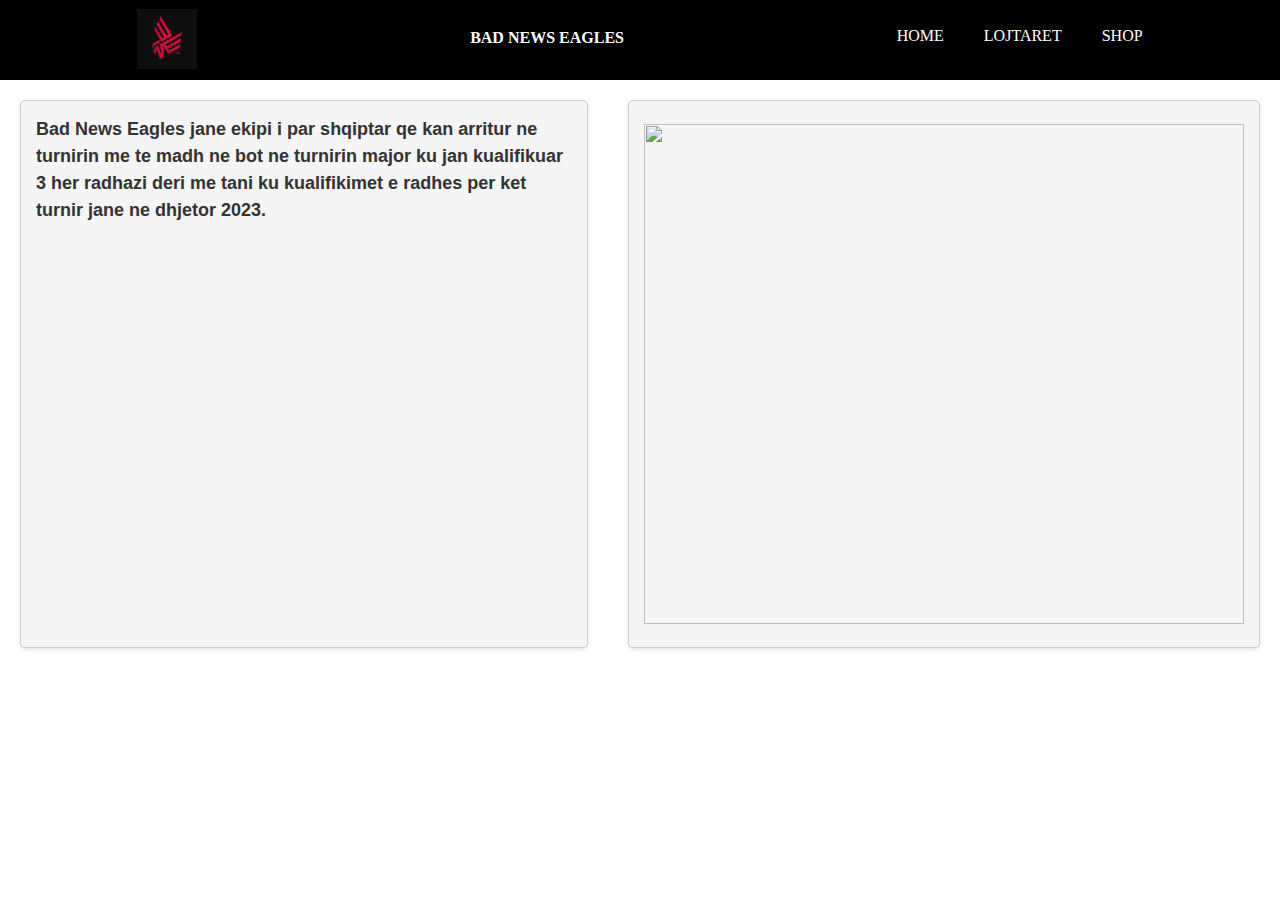
==== index.html @ 047051c6 "Ky eshte home" ====
<!DOCTYPE html>
<html lang="en">

<head>
    <meta charset="UTF-8">
    <meta name="viewport" content="width=device-width, initial-scale=1.0">
    <title>Bad News Eagles</title>
    <style>
        * {
            margin: 0;
            padding: 0;
            box-sizing: border-box;
        }

        .navigation {
            display: flex;
            width: 100%;
            height: 80px;
            border: solid 1px black;
            justify-content: space-around;
            background-color: black;
        }

        .navigation ul {
            display: flex;
            gap: 40px;
        }

        .navigation ul,
        li,
        a {
            color: white;
            text-decoration: none;
            list-style: none;
            text-transform: uppercase;
            font-size: 16px;
            transition: ease-in-out 1ms;
            margin-top: 13px;

        }

        img {
            margin-top: 8px;
            width: 60px;
            height: 60px;

        }
        
        h3{
            color: white;
            margin-top: 25px;
        }

        .navigation ul,
        li,
        a:hover {
            color: red;
        }
        .container{
            display: flex;
            flex-direction: row;
        }

        .item{
            
        font-family: 'Arial', sans-serif;
        font-size: 18px;
        line-height: 1.5;
        margin: 20px;
        padding: 15px;
        border: 1px solid #ccc;
        border-radius: 5px;
        background-color: #f5f5f5;
        box-shadow: 0 2px 4px rgba(0, 0, 0, 0.1);
        }

#txt1 {
  color: #333;
  font-weight: bold;
}

            
            
        

        #img1{
            width: 600px;
            height: 500px;
        }

      
    </style>
</head>

<body>
    <header>
        <nav class="navigation">
            <img src="[data-uri]"
                alt="">
                <h3><a href="#">Bad News Eagles</a></h3>
            <ul>
                <li><a href="#">Home</a></li>
                <li><a href="#">Lojtaret</a></li>
                <li><a href="#">Shop</a></li>
            </ul>
        </nav>
    </header>

    <main>
        <div class="container">
            <div class="item" id="txt1">Bad News Eagles jane ekipi i par shqiptar qe kan arritur ne turnirin me te madh ne bot ne turnirin major ku jan kualifikuar 3 her radhazi deri me tani
                ku kualifikimet e radhes per ket turnir jane ne dhjetor 2023. </div>
            <div class="item"><img id="img1" src="https://mir-s3-cdn-cf.behance.net/projects/404/ac42f7142981801.Y3JvcCwzMDAwLDIzNDYsMCw2NDY.jpg" alt=""></div>
        </div>
    </main>
</body>

</html>
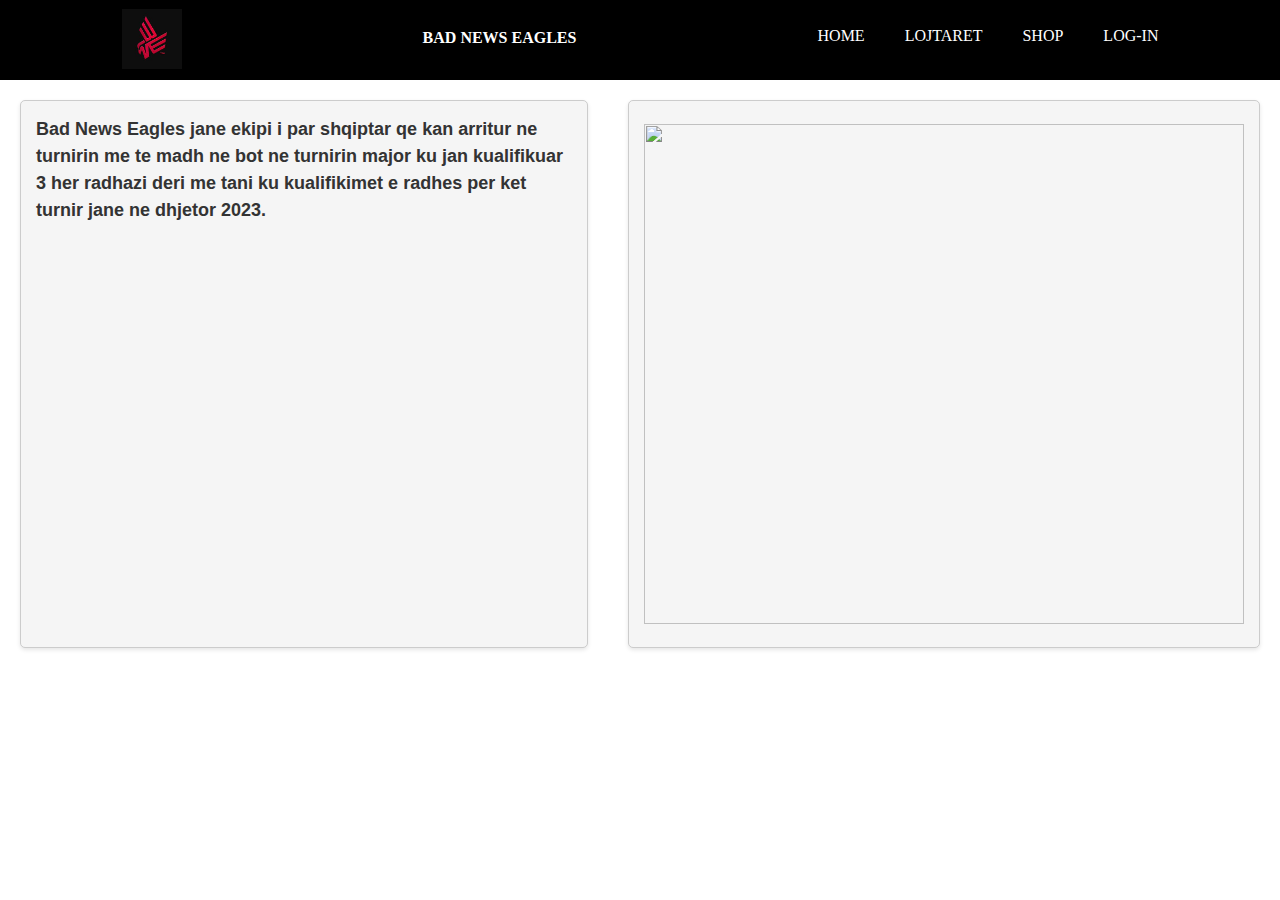
==== commit cea8ba29: "Shtova login-in" ====
--- a/index.html
+++ b/index.html
@@ -102,6 +102,7 @@
                 <li><a href="#">Home</a></li>
                 <li><a href="#">Lojtaret</a></li>
                 <li><a href="#">Shop</a></li>
+                <li><a href="# ">Log-in</a></li>
             </ul>
         </nav>
     </header>
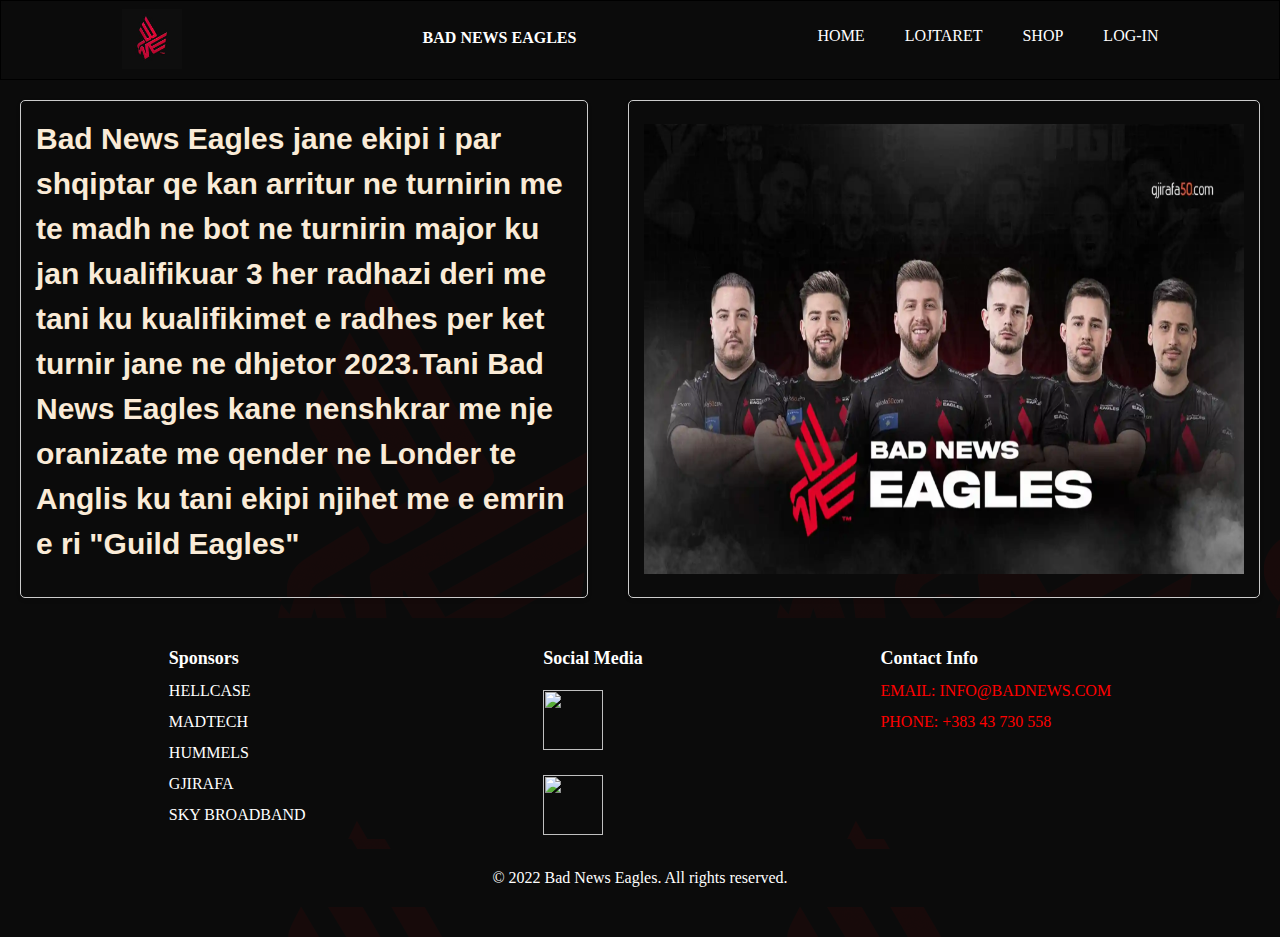
==== commit d36666b2: "Final Project" ====
--- a/index.html
+++ b/index.html
@@ -10,6 +10,7 @@
             margin: 0;
             padding: 0;
             box-sizing: border-box;
+            background: url(3840x2160-bad-news-eagles-csgo-team-wallpaper-desktop-and-v0-uyfdhaxtehva1.png);
         }
 
         .navigation {
@@ -73,21 +74,55 @@
         background-color: #f5f5f5;
         box-shadow: 0 2px 4px rgba(0, 0, 0, 0.1);
         }
+        
 
 #txt1 {
-  color: #333;
+  color: antiquewhite;
   font-weight: bold;
-}
-
-            
-            
-        
-
-        #img1{
+  font-size: 30px;
+}
+ 
+
+        #slideshow{
             width: 600px;
-            height: 500px;
-        }
-
+            height: 450px;
+        }
+        footer {
+    background-color: #222;
+    color: #fff;
+    padding: 30px 0;
+}
+
+.footer-container {
+    display: flex;
+    justify-content: space-around;
+    padding: 0 50px;
+}
+
+.footer-links, .social-media, .contact-info {
+    text-align: left;
+}
+
+h2 {
+    font-size: 18px;
+    margin-bottom: 10px;
+}
+
+ul {
+    list-style-type: none;
+    padding: 0;
+}
+
+
+
+
+
+.footer-bottom {
+    margin-top: 10px;
+    background-color: #111;
+    padding: 20px 0;
+    text-align: center;
+}
       
     </style>
 </head>
@@ -100,8 +135,8 @@
                 <h3><a href="#">Bad News Eagles</a></h3>
             <ul>
                 <li><a href="#">Home</a></li>
-                <li><a href="#">Lojtaret</a></li>
-                <li><a href="#">Shop</a></li>
+                <li><a href="Lojtaret.html">Lojtaret</a></li>
+                <li><a href="shop.html">Shop</a></li>
                 <li><a href="# ">Log-in</a></li>
             </ul>
         </nav>
@@ -110,10 +145,59 @@
     <main>
         <div class="container">
             <div class="item" id="txt1">Bad News Eagles jane ekipi i par shqiptar qe kan arritur ne turnirin me te madh ne bot ne turnirin major ku jan kualifikuar 3 her radhazi deri me tani
-                ku kualifikimet e radhes per ket turnir jane ne dhjetor 2023. </div>
-            <div class="item"><img id="img1" src="https://mir-s3-cdn-cf.behance.net/projects/404/ac42f7142981801.Y3JvcCwzMDAwLDIzNDYsMCw2NDY.jpg" alt=""></div>
+                ku kualifikimet e radhes per ket turnir jane ne dhjetor 2023.Tani Bad News Eagles kane nenshkrar me nje oranizate me qender ne Londer te Anglis ku tani ekipi njihet me e emrin e ri "Guild Eagles" </div>
+            <div class="item"><img id="slideshow" /></div>
         </div>
     </main>
+    <footer>
+        <div class="footer-container">
+            <div class="footer-links">
+                <h2>Sponsors</h2>
+                <ul>
+                    <li><a href="#">Hellcase</a></li>
+                    <li><a href="">MadTech</a></li>
+                    <li><a href="#">Hummels</a></li>
+                    <li><a href="#">Gjirafa</a></li>
+                    <li><a href="#">Sky Broadband</a></li>
+                </ul>
+            </div>
+            <div class="social-media">
+                <h2>Social Media</h2>
+                <ul>
+                    <li><a href="https://www.facebook.com/BadNewsEagles"><img src="https://www.unipile.com/wp-content/uploads/2022/06/logo-facebook-noir.png" alt=""></a></li>
+                    <li><a href="https://twitter.com/_badnewseagles"><img src="https://seeklogo.com/images/T/twitter-icon-circle-black-logo-35827D553B-seeklogo.com.png" alt=""></a></li>
+                   
+                </ul>
+            </div>
+            <div class="contact-info">
+                <h2>Contact Info</h2>
+                <ul>
+                    <li>Email: info@badnews.com</li>
+                    <li>Phone: +383 43 730 558</li>
+                </ul>
+            </div>
+        </div>
+        <div class="footer-bottom">
+            <p>&copy; 2022 Bad News Eagles. All rights reserved.</p>
+        </div>
+    </footer>
+    <script>
+        let i = 0;
+        let imgArray = ['bnePlayer.webp','photo2.jpg','photo3.jpg','photo4.jpg'];
+
+        function changeImg(){
+            document.getElementById('slideshow').src = imgArray[i];
+
+            if(i< imgArray.length -1){
+                i++;
+            }
+            else{
+                i=0;
+            }
+            setTimeout("changeImg()", 2900);
+        }
+        document.addEventListener(onload, changeImg());
+    </script>
 </body>
 
 </html>